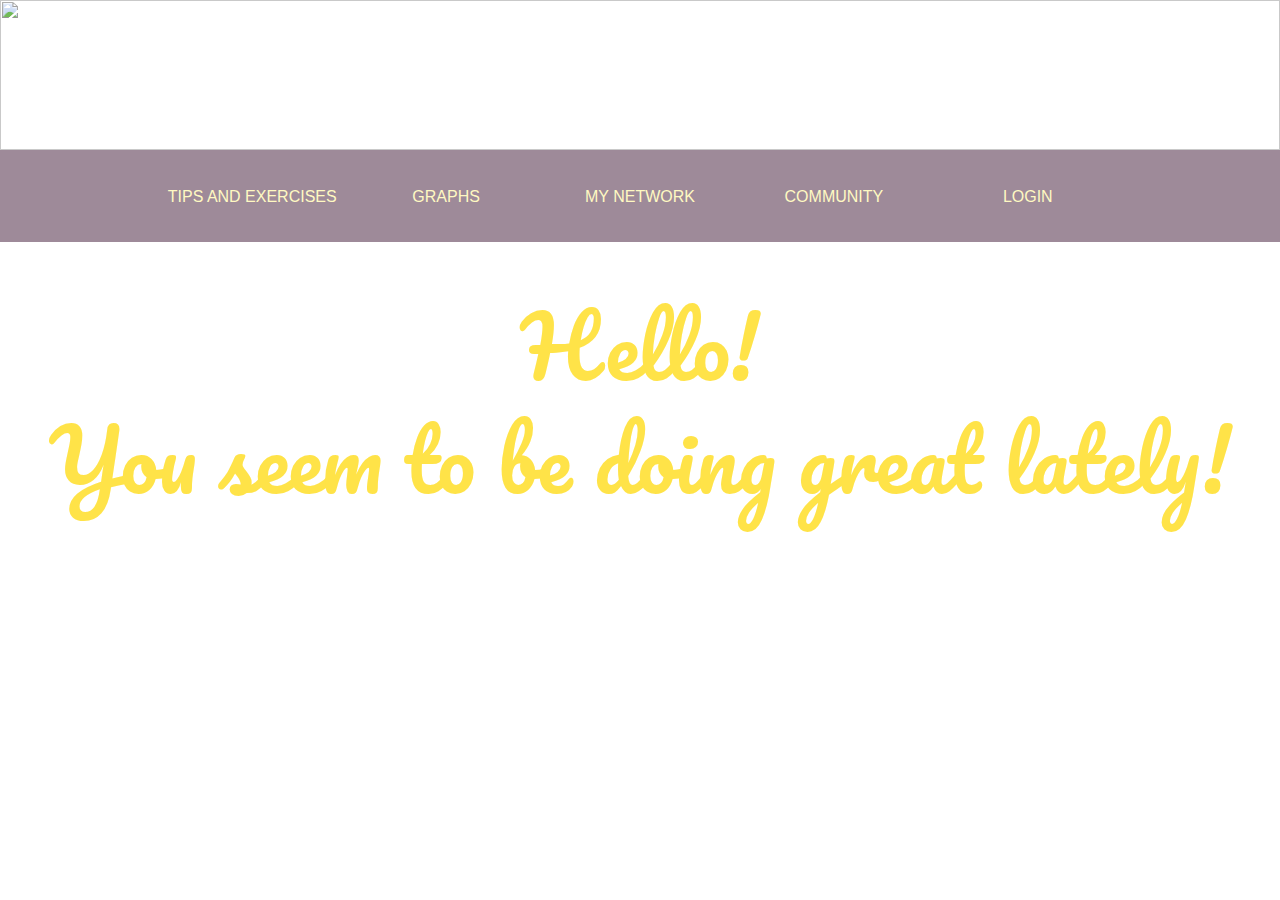
==== index.html @ 0a8cb0c5 "updated nodes page, problem with graphs page" ====
<!DOCTYPE html>


<html>
	<head>
		<meta charset="utf-8">
         <meta name="viewport" content="width=device-width, initial-scale=1">
		<link rel="stylesheet" href="main.css">
	    <title> home page </title>
        
          <link rel="stylesheet" href="https://maxcdn.bootstrapcdn.com/bootstrap/3.3.7/css/bootstrap.min.css">
  <script src="https://ajax.googleapis.com/ajax/libs/jquery/3.1.1/jquery.min.js"></script>
  <script src="https://maxcdn.bootstrapcdn.com/bootstrap/3.3.7/js/bootstrap.min.js"></script>
        <link rel='stylesheet' href='//fonts.googleapis.com/css?family=Pacifico' type='text/css' />
        
        <script src= "main.js"> </script>
        <?php include 'form.php';?>
	</head>

	<body>
        <div id="header">
            <a href = "./"> 
                <img id = "logo" src =  https://s-media-cache-ak0.pinimg.com/originals/c9/50/2e/c9502eecefd4c3cb6aa9cffb8e8cc195.jpg >
            </a>
            
          <div id="nav">
            <ul class="main-menu">
                <li> <a> tips and exercises</a> </li>
                <li> <a href="graphs/">graphs</a></li>
                <li> <a href="myNetwork/">my network</a></li>
                <li> <a> community</a></li>
                <li> <a onclick="document.getElementById('id01').style.display='block'" style="width:auto;">login</a> </li>
      
           </ul>
          </div>
        </div>
        

        <div id="id01" class="modal">

          <form class="modal-content animate" action="action_page.php">
            

            <div class="container">
              <label><b>Username</b></label>
              <input type="text" placeholder="Enter Username" id = "userInput" required>
                <br>
              <label><b>Password</b></label>
              <input type="password" placeholder="Enter Password" id = "password" required>
                <br>
              <button type="submit" onclick="document.getElementById('id01').style.display='none'">Login</button><br>
              <input type="checkbox" checked="checked">  Remember me
            </div>
              
            <div id="cancel-container" style="background-color:#f1f1f1">
              <button type="button" onclick= window.open(www.wikipedia.org) class="cancelbtn">Cancel</button>
              <div class="psw">Forgot <a href="#">password?</a></div>
            </div>
          </form>
        </div>
        
    	
        <div id = "container">
            <h1 class = "neon"> Hello!</h1> 
            <h2 class = "neon"> You seem to be doing great lately!</h1> 
        </div>
        
	</body>
</html>
---- main.css ----
*{}
body {
  font-family: 'Armata', sans-serif;
  font-size: 13px;
}

/*======= STANDARD BROWSER SIZE NAVIGATION STYLING ========*/

/*LOGO*/
img {
    display: block;
    margin: auto;
    width: 100%;
    height: 150px;
    position: relative;
    opacity: 0.85;
}

#container{padding-top: 2em;}

/* Full-width input fields */
input[type=text], input[type=password] {
    width: 75%;
    padding: 12px 30px;
    margin: 8px 0;
    display: inline-block;
    border: 1px solid #ccc;
    box-sizing: border-box;
}

/* Set a style for all buttons */
button {
    background-color: green;
    padding: 10px 18px;
    border: none;
    cursor: pointer;
    width: auto;

}

/* Extra styles for the cancel button */
.cancelbtn {
    width: auto;
    padding: 10px 18px;
    background-color: #f44336;
}

/* Center the image and position the close button */


#cancel-container{
    width: 100%;
    padding: 10px;
}

div.psw {
    float: right;
    padding-top: 16px;
}

/* The Modal (background) */
.modal {
    display: none; /* Hidden by default */
    position: fixed; /* Stay in place */
    z-index: 1; /* Sit on top */
    left: 0;
    top: 0;
    width: 100%; /* Full width */
    height: 100%; /* Full height */
    overflow: auto; /* Enable scroll if needed */
    background-color: rgb(0,0,0); /* Fallback color */
    background-color: rgba(0,0,0,0.4); /* Black w/ opacity */
    padding-top: 60px;
}

/* Modal Content/Box */
.modal-content {
    background-color: #fefefe;
    margin: 5% auto 15% auto; /* 5% from the top, 15% from the bottom and centered */
    border: 1px solid #888;
    width: 80%; /* Could be more or less, depending on screen size */
}

/* The Close Button (x) */
.close {
    position: absolute;
    right: 25px;
    top: 0;
    color: #000;
    font-size: 35px;
    font-weight: bold;
}

.close:hover,
.close:focus {
    color: red;
    cursor: pointer;
}

/* Add Zoom Animation */
.animate {
    -webkit-animation: animatezoom 0.6s;
    animation: animatezoom 0.6s
}

@-webkit-keyframes animatezoom {
    from {-webkit-transform: scale(0)} 
    to {-webkit-transform: scale(1)}
}
    
@keyframes animatezoom {
    from {transform: scale(0)} 
    to {transform: scale(1)}
}

/* Change styles for span and cancel button on extra small screens */
@media screen and (max-width: 300px) {
    span.psw {
       display: block;
       float: none;
    }
    .cancelbtn {
       width: 100%;
    }
}
/*NEON WORDS*/
.neon {
    position: relative;
    text-align:center;
    font-size:6em;
    font-family: Pacifico;
    margin:20px 0 20px 0;
  color: #FFE348;
    text-decoration: none;
  -webkit-transition: all 0.5s;
  -moz-transition: all 0.5s;
  transition: all 0.5s;

    
}

.neon:hover{
    color: white;
    -webkit-animation: neonAnimation 1.5s ease-in-out infinite alternate;
  -moz-animation: neonAnimation 1.5s ease-in-out infinite alternate;
    animation: neonAnimation 1.5s ease-in-out infinite alternate;   }


    
    
    @-webkit-keyframes neonAnimation {
        from {
    text-shadow: 0 0 10px #fff, 0 0 20px #fff, 0 0 30px #fff, 0 0 40px #FFDD1B, 0 0 70px #FFDD1B, 0 0 80px #FFDD1B, 0 0 100px #FFDD1B, 0 0 150px #FFDD1B;
  }
  to {
    text-shadow: 0 0 5px #fff, 0 0 10px #fff, 0 0 15px #fff, 0 0 20px #FFDD1B, 0 0 35px #FFDD1B, 0 0 40px #FFDD1B, 0 0 50px #FFDD1B, 0 0 75px #FFDD1B;
  }
}

      /*Moz prefix*/
      @-moz-keyframes neonAnimation {
        from {
    text-shadow: 0 0 10px #fff, 0 0 20px #fff, 0 0 30px #fff, 0 0 40px #FFDD1B, 0 0 70px #FFDD1B, 0 0 80px #FFDD1B, 0 0 100px #FFDD1B, 0 0 150px #FFDD1B;
  }
  to {
    text-shadow: 0 0 5px #fff, 0 0 10px #fff, 0 0 15px #fff, 0 0 20px #FFDD1B, 0 0 35px #FFDD1B, 0 0 40px #FFDD1B, 0 0 50px #FFDD1B, 0 0 75px #FFDD1B;
  }
}

      /*No prefix*/
      @keyframes neonAnimation {
       from {
    text-shadow: 0 0 10px #fff, 0 0 20px #fff, 0 0 30px #fff, 0 0 40px #FFDD1B, 0 0 70px #FFDD1B, 0 0 80px #FFDD1B, 0 0 100px #FFDD1B, 0 0 150px #FFDD1B;
  }
  to {
    text-shadow: 0 0 5px #fff, 0 0 10px #fff, 0 0 15px #fff, 0 0 20px #FFDD1B, 0 0 35px #FFDD1B, 0 0 40px #FFDD1B, 0 0 50px #FFDD1B, 0 0 75px #FFDD1B;
  }
}

@media (max-width: 650px) {
  #container {
    width: 100%;
  }
  .neon {
    font-size: 3;
  }
}


/*NAVBAR*/
#nav { 
  margin-left: auto;
  margin-right: auto;
  position: relative;
}

.main-menu {
  position: relative; 
  background-color: #9E8A99;
  width: 100%;
  height: 6.6em;
  line-height: 100%;
}

ul {
  list-style-type: none;
  text-align: center;
  margin: 0;
  padding: 2px;
  position: relative;
}

ul li {
  display: inline-block;
  text-transform: uppercase;
  font-family:sans-serif;
  width: 190px;
}

ul li a {
  color: #fff9c2;
  font-size: 16px;
  display: block;
  line-height: 89px;
  transition: all .75s;
  -moz-transition: all .75s;
  -webkit-transition: all .75s;
  -o-transition: all .75s;
}

ul li:hover a {
  background-color: #FFDFCC;
  color: #9E8A99;
}

li ul { display: none; }

li ul li {display: block;}

li ul li a {
  width: auto;
  min-width: 120px;
  padding: 0;
}

ul li a:hover + .subs, .subs:hover { display: block; }


/*======= MEDIA QUERIES FOR NAVIGATION ======*/

@media screen and (max-width: 600px) {
  
  ul li { width: 100px; }
  ul li a { min-width: 90px; } 
  li ul li a {
    width: auto;
    min-width: 50px;
  }
  
}

@media screen and (max-width: 420px) {
  
  ul li { width: 100%; }
  ul li a {
    margin: 2px;
    background: #8fc8c8;
  }
  li ul li a { 
    width: 100%; 
    font-size: 1em; 
  }
  ul li:hover a { 
    background-color: #9be7c8;
    color: #FFFFFF;
  }
  ul li:hover ul a {
    color: #FFFFFF;
  }
  li:hover ul a:hover {
    color: #FFFFFF;
    background-color: #9be7c8;
  }
  
}
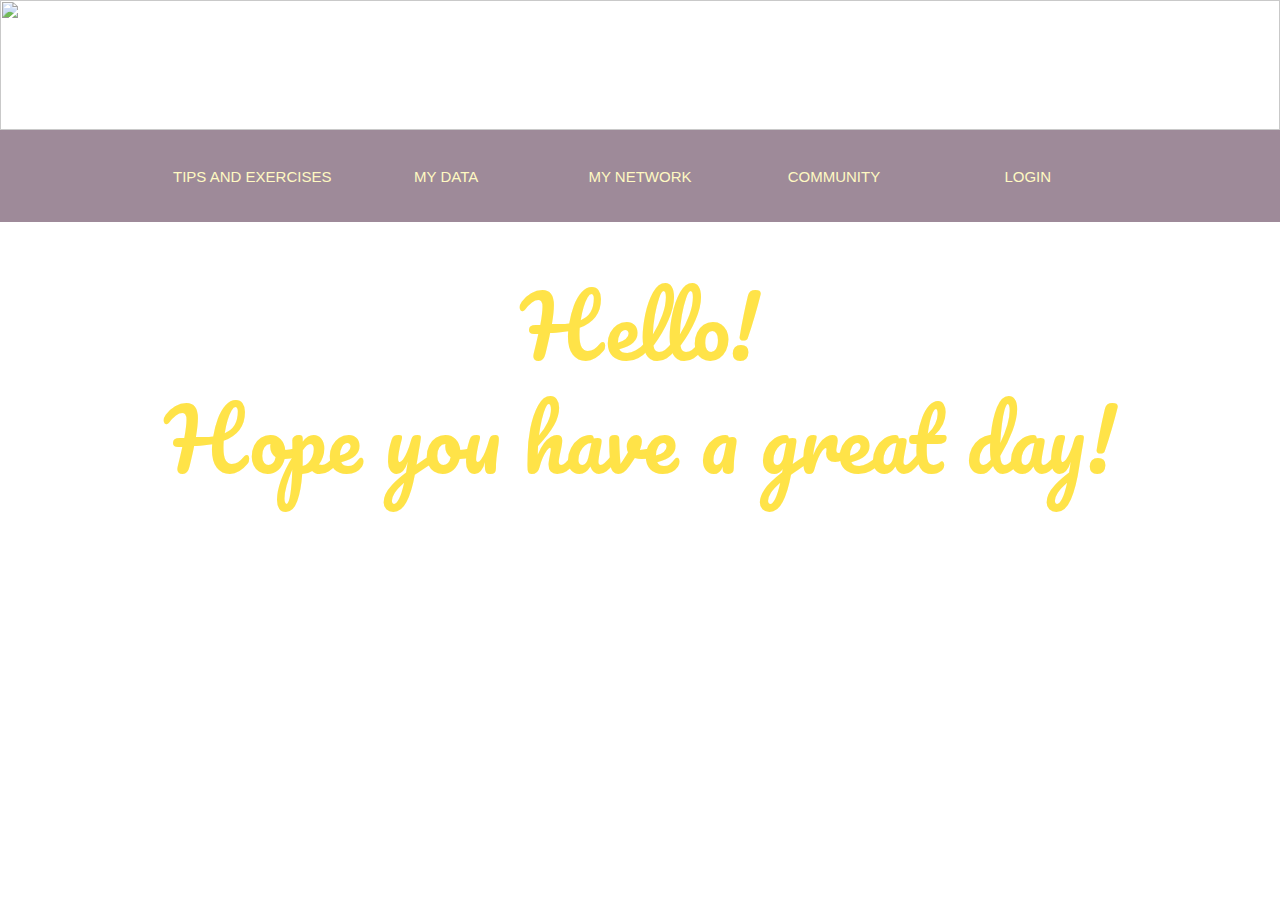
==== commit 675d3f7c: "adding Deniz's changes" ====
--- a/index.html
+++ b/index.html
@@ -6,7 +6,7 @@
 		<meta charset="utf-8">
          <meta name="viewport" content="width=device-width, initial-scale=1">
 		<link rel="stylesheet" href="main.css">
-	    <title> home page </title>
+	    <title>Home Page</title>
         
           <link rel="stylesheet" href="https://maxcdn.bootstrapcdn.com/bootstrap/3.3.7/css/bootstrap.min.css">
   <script src="https://ajax.googleapis.com/ajax/libs/jquery/3.1.1/jquery.min.js"></script>
@@ -26,7 +26,7 @@
           <div id="nav">
             <ul class="main-menu">
                 <li> <a> tips and exercises</a> </li>
-                <li> <a href="graphs/">graphs</a></li>
+                <li> <a href="graphs/">my data</a></li>
                 <li> <a href="myNetwork/">my network</a></li>
                 <li> <a> community</a></li>
                 <li> <a onclick="document.getElementById('id01').style.display='block'" style="width:auto;">login</a> </li>
@@ -62,7 +62,7 @@
     	
         <div id = "container">
             <h1 class = "neon"> Hello!</h1> 
-            <h2 class = "neon"> You seem to be doing great lately!</h1> 
+            <h2 class = "neon"> Hope you have a great day!</h1> 
         </div>
         
 	</body>
--- a/main.css
+++ b/main.css
@@ -12,7 +12,7 @@
     display: block;
     margin: auto;
     width: 100%;
-    height: 150px;
+    height: 130px;
     position: relative;
     opacity: 0.85;
 }
@@ -220,7 +220,7 @@
 
 ul li a {
   color: #fff9c2;
-  font-size: 16px;
+  font-size: 15px;
   display: block;
   line-height: 89px;
   transition: all .75s;
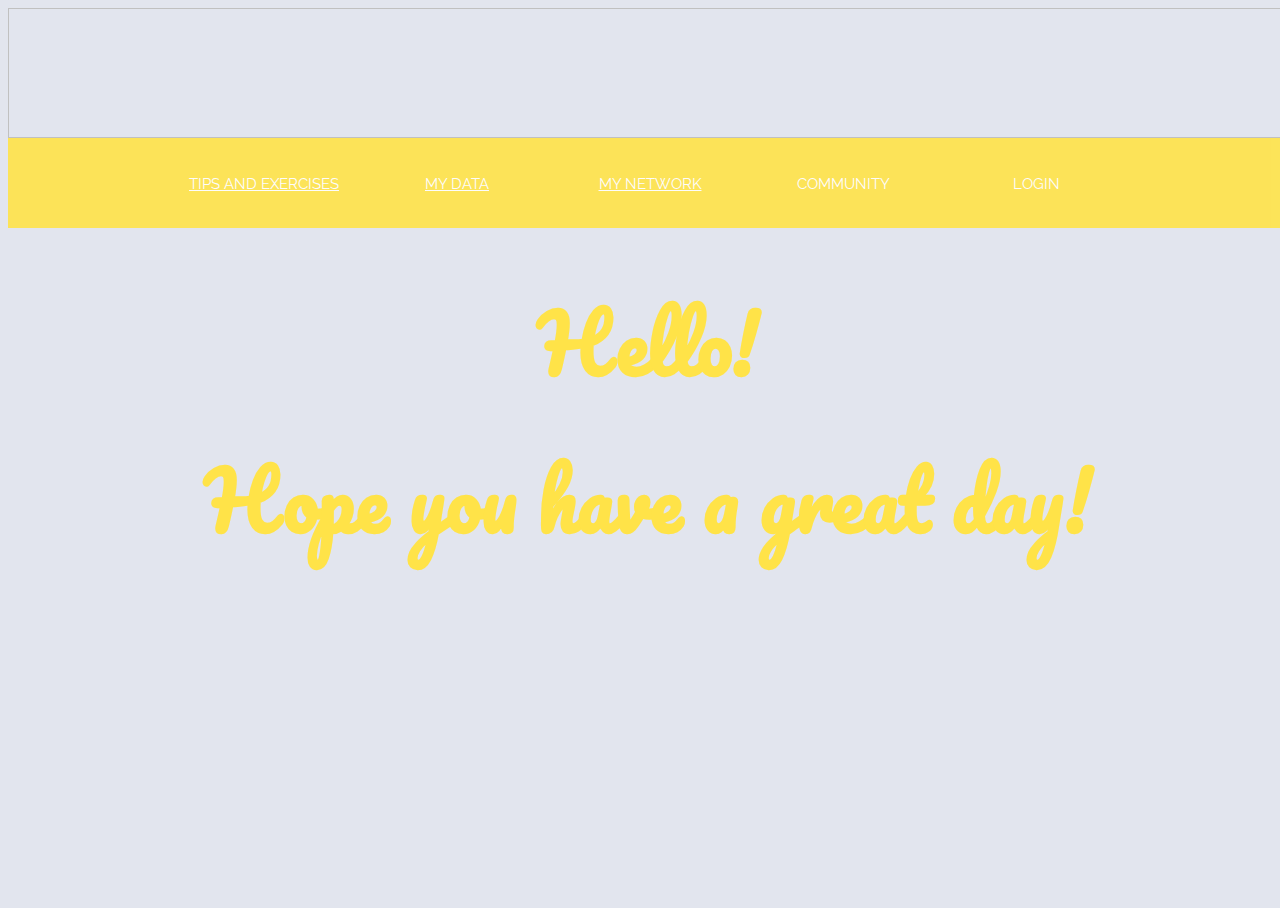
==== commit 973ed374: "styling redone -- need help with radio buttons on networks page" ====
--- a/index.html
+++ b/index.html
@@ -1,5 +1,4 @@
 <!DOCTYPE html>
-
 
 <html>
 	<head>
@@ -8,10 +7,9 @@
 		<link rel="stylesheet" href="main.css">
 	    <title>Home Page</title>
         
-          <link rel="stylesheet" href="https://maxcdn.bootstrapcdn.com/bootstrap/3.3.7/css/bootstrap.min.css">
   <script src="https://ajax.googleapis.com/ajax/libs/jquery/3.1.1/jquery.min.js"></script>
-  <script src="https://maxcdn.bootstrapcdn.com/bootstrap/3.3.7/js/bootstrap.min.js"></script>
         <link rel='stylesheet' href='//fonts.googleapis.com/css?family=Pacifico' type='text/css' />
+        <link href="https://fonts.googleapis.com/css?family=Raleway:600" rel="stylesheet">
         
         <script src= "main.js"> </script>
         <?php include 'form.php';?>
@@ -20,12 +18,12 @@
 	<body>
         <div id="header">
             <a href = "./"> 
-                <img id = "logo" src =  https://s-media-cache-ak0.pinimg.com/originals/c9/50/2e/c9502eecefd4c3cb6aa9cffb8e8cc195.jpg >
+                <img id = "logo"  >
             </a>
             
           <div id="nav">
             <ul class="main-menu">
-                <li> <a> tips and exercises</a> </li>
+                <li> <a href="tips/"> tips and exercises</a> </li>
                 <li> <a href="graphs/">my data</a></li>
                 <li> <a href="myNetwork/">my network</a></li>
                 <li> <a> community</a></li>
--- a/main.css
+++ b/main.css
@@ -1,9 +1,13 @@
 
-*{}
-body {
-  font-family: 'Armata', sans-serif;
+html, body{
+  font-family: 'Raleway', sans-serif;
   font-size: 13px;
-}
+    background-color: #E2E5EE;
+    width: 100%;
+    height: 100%;
+}
+
+
 
 /*======= STANDARD BROWSER SIZE NAVIGATION STYLING ========*/
 
@@ -14,10 +18,11 @@
     width: 100%;
     height: 130px;
     position: relative;
-    opacity: 0.85;
-}
-
-#container{padding-top: 2em;}
+    border: none;
+}
+
+#container{padding-top: 2em;
+    }
 
 /* Full-width input fields */
 input[type=text], input[type=password] {
@@ -193,11 +198,13 @@
   margin-left: auto;
   margin-right: auto;
   position: relative;
+
 }
 
 .main-menu {
   position: relative; 
-  background-color: #9E8A99;
+  background-color: #FFE348;
+    opacity: .9;
   width: 100%;
   height: 6.6em;
   line-height: 100%;
@@ -214,12 +221,12 @@
 ul li {
   display: inline-block;
   text-transform: uppercase;
-  font-family:sans-serif;
+  font-family: 'Raleway', sans-serif;
   width: 190px;
 }
 
 ul li a {
-  color: #fff9c2;
+  color: white;
   font-size: 15px;
   display: block;
   line-height: 89px;
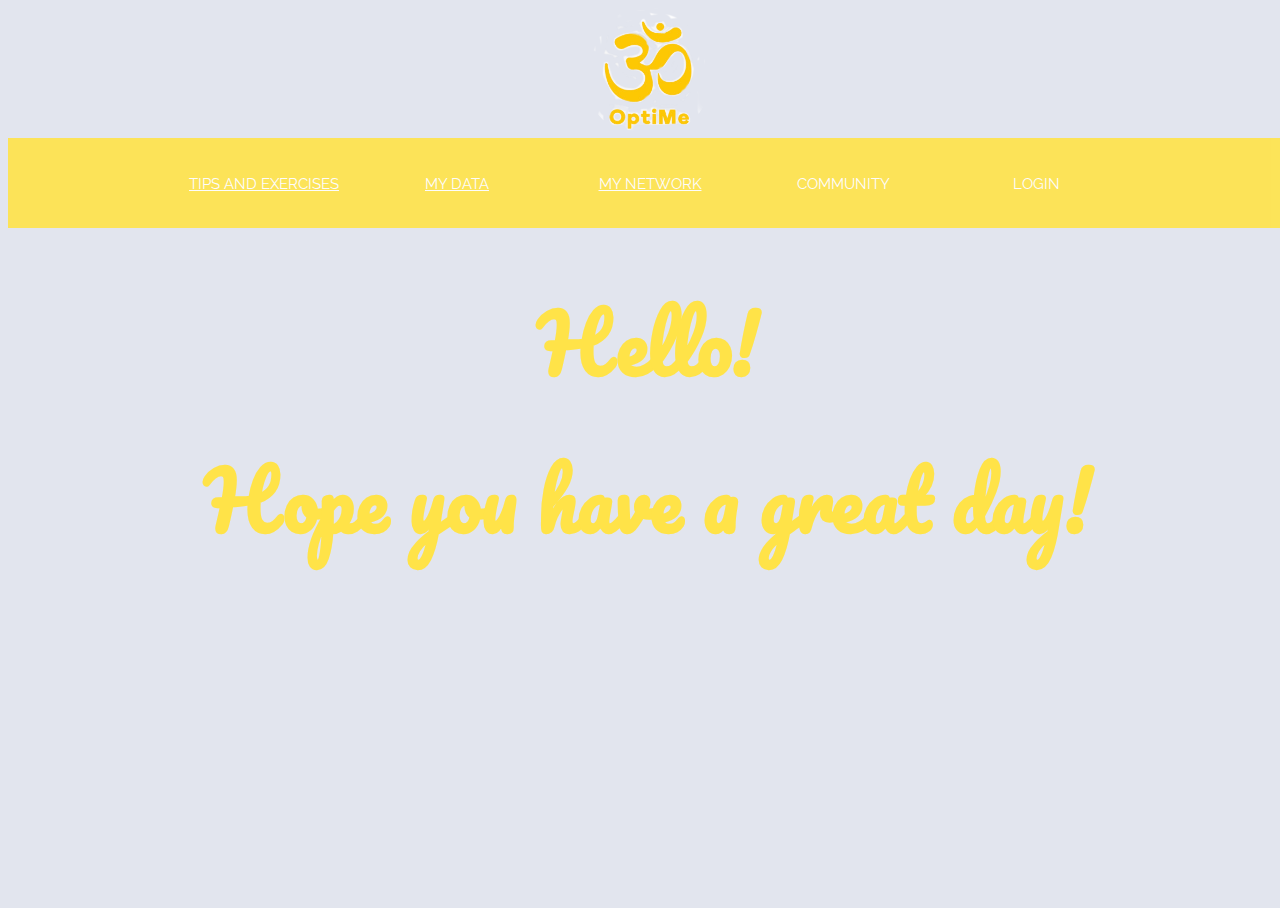
==== commit 071c5c17: "added logo" ====
--- a/index.html
+++ b/index.html
@@ -18,7 +18,7 @@
 	<body>
         <div id="header">
             <a href = "./"> 
-                <img id = "logo"  >
+                <img id = "logo" src = "pic.png" >
             </a>
             
           <div id="nav">
--- a/main.css
+++ b/main.css
@@ -15,7 +15,7 @@
 img {
     display: block;
     margin: auto;
-    width: 100%;
+    width: 130px;
     height: 130px;
     position: relative;
     border: none;
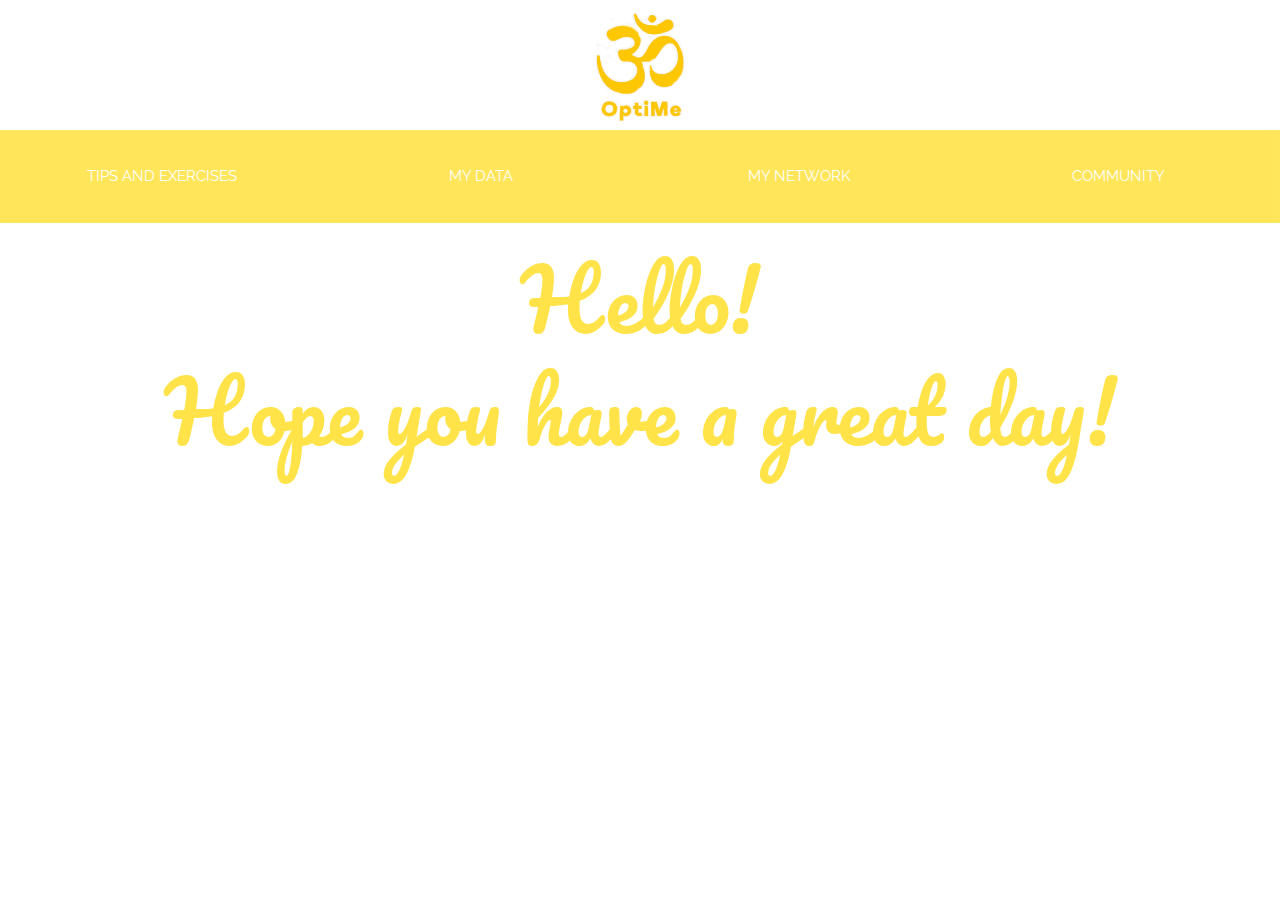
==== commit b5187fad: "revamped w boostrap" ====
--- a/index.html
+++ b/index.html
@@ -1,4 +1,3 @@
-<!DOCTYPE html>
 
 <html>
 	<head>
@@ -7,60 +6,36 @@
 		<link rel="stylesheet" href="main.css">
 	    <title>Home Page</title>
         
-  <script src="https://ajax.googleapis.com/ajax/libs/jquery/3.1.1/jquery.min.js"></script>
+        <script src="https://ajax.googleapis.com/ajax/libs/jquery/3.1.1/jquery.min.js"></script>
         <link rel='stylesheet' href='//fonts.googleapis.com/css?family=Pacifico' type='text/css' />
         <link href="https://fonts.googleapis.com/css?family=Raleway:600" rel="stylesheet">
+        
+        <link rel="stylesheet" href="https://maxcdn.bootstrapcdn.com/bootstrap/3.3.7/css/bootstrap.min.css">
+        <script src="https://maxcdn.bootstrapcdn.com/bootstrap/3.3.7/js/bootstrap.min.js"></script>
+
+        
         
         <script src= "main.js"> </script>
         <?php include 'form.php';?>
 	</head>
 
 	<body>
-        <div id="header">
-            <a href = "./"> 
+        <div class = "container-fluid">
+            <a class = "row" href = "./"> 
                 <img id = "logo" src = "pic.png" >
             </a>
-            
-          <div id="nav">
-            <ul class="main-menu">
-                <li> <a href="tips/"> tips and exercises</a> </li>
-                <li> <a href="graphs/">my data</a></li>
-                <li> <a href="myNetwork/">my network</a></li>
-                <li> <a> community</a></li>
-                <li> <a onclick="document.getElementById('id01').style.display='block'" style="width:auto;">login</a> </li>
-      
+            <ul class = "row">
+                <li class = "col-xs-12 col-sm-3"> <a href="tips/"> tips and exercises</a> </li>
+                <li class = "col-xs-12 col-sm-3"> <a href="graphs/">my data</a></li>
+                <li class = "col-xs-12 col-sm-3"> <a href="myNetwork/">my network</a></li>
+                <li class = "col-xs-12 col-sm-3"> <a> community</a></li>
+
            </ul>
-          </div>
         </div>
         
-
-        <div id="id01" class="modal">
-
-          <form class="modal-content animate" action="action_page.php">
-            
-
-            <div class="container">
-              <label><b>Username</b></label>
-              <input type="text" placeholder="Enter Username" id = "userInput" required>
-                <br>
-              <label><b>Password</b></label>
-              <input type="password" placeholder="Enter Password" id = "password" required>
-                <br>
-              <button type="submit" onclick="document.getElementById('id01').style.display='none'">Login</button><br>
-              <input type="checkbox" checked="checked">  Remember me
-            </div>
-              
-            <div id="cancel-container" style="background-color:#f1f1f1">
-              <button type="button" onclick= window.open(www.wikipedia.org) class="cancelbtn">Cancel</button>
-              <div class="psw">Forgot <a href="#">password?</a></div>
-            </div>
-          </form>
-        </div>
-        
-    	
-        <div id = "container">
-            <h1 class = "neon"> Hello!</h1> 
-            <h2 class = "neon"> Hope you have a great day!</h1> 
+        <div class = "container">
+            <h1  class = "neon"> Hello!</h1> 
+            <h2  class = "neon"> Hope you have a great day!</h1> 
         </div>
         
 	</body>
--- a/main.css
+++ b/main.css
@@ -2,7 +2,7 @@
 html, body{
   font-family: 'Raleway', sans-serif;
   font-size: 13px;
-    background-color: #E2E5EE;
+    background-color: #fafbf3;
     width: 100%;
     height: 100%;
 }
@@ -21,87 +21,8 @@
     border: none;
 }
 
-#container{padding-top: 2em;
+container{padding-top: 2em;
     }
-
-/* Full-width input fields */
-input[type=text], input[type=password] {
-    width: 75%;
-    padding: 12px 30px;
-    margin: 8px 0;
-    display: inline-block;
-    border: 1px solid #ccc;
-    box-sizing: border-box;
-}
-
-/* Set a style for all buttons */
-button {
-    background-color: green;
-    padding: 10px 18px;
-    border: none;
-    cursor: pointer;
-    width: auto;
-
-}
-
-/* Extra styles for the cancel button */
-.cancelbtn {
-    width: auto;
-    padding: 10px 18px;
-    background-color: #f44336;
-}
-
-/* Center the image and position the close button */
-
-
-#cancel-container{
-    width: 100%;
-    padding: 10px;
-}
-
-div.psw {
-    float: right;
-    padding-top: 16px;
-}
-
-/* The Modal (background) */
-.modal {
-    display: none; /* Hidden by default */
-    position: fixed; /* Stay in place */
-    z-index: 1; /* Sit on top */
-    left: 0;
-    top: 0;
-    width: 100%; /* Full width */
-    height: 100%; /* Full height */
-    overflow: auto; /* Enable scroll if needed */
-    background-color: rgb(0,0,0); /* Fallback color */
-    background-color: rgba(0,0,0,0.4); /* Black w/ opacity */
-    padding-top: 60px;
-}
-
-/* Modal Content/Box */
-.modal-content {
-    background-color: #fefefe;
-    margin: 5% auto 15% auto; /* 5% from the top, 15% from the bottom and centered */
-    border: 1px solid #888;
-    width: 80%; /* Could be more or less, depending on screen size */
-}
-
-/* The Close Button (x) */
-.close {
-    position: absolute;
-    right: 25px;
-    top: 0;
-    color: #000;
-    font-size: 35px;
-    font-weight: bold;
-}
-
-.close:hover,
-.close:focus {
-    color: red;
-    cursor: pointer;
-}
 
 /* Add Zoom Animation */
 .animate {
@@ -192,26 +113,13 @@
   }
 }
 
-
 /*NAVBAR*/
-#nav { 
-  margin-left: auto;
-  margin-right: auto;
-  position: relative;
-
-}
-
-.main-menu {
-  position: relative; 
-  background-color: #FFE348;
-    opacity: .9;
-  width: 100%;
-  height: 6.6em;
-  line-height: 100%;
-}
+
 
 ul {
   list-style-type: none;
+    opacity: .9;
+    background-color: #FFE348;
   text-align: center;
   margin: 0;
   padding: 2px;
